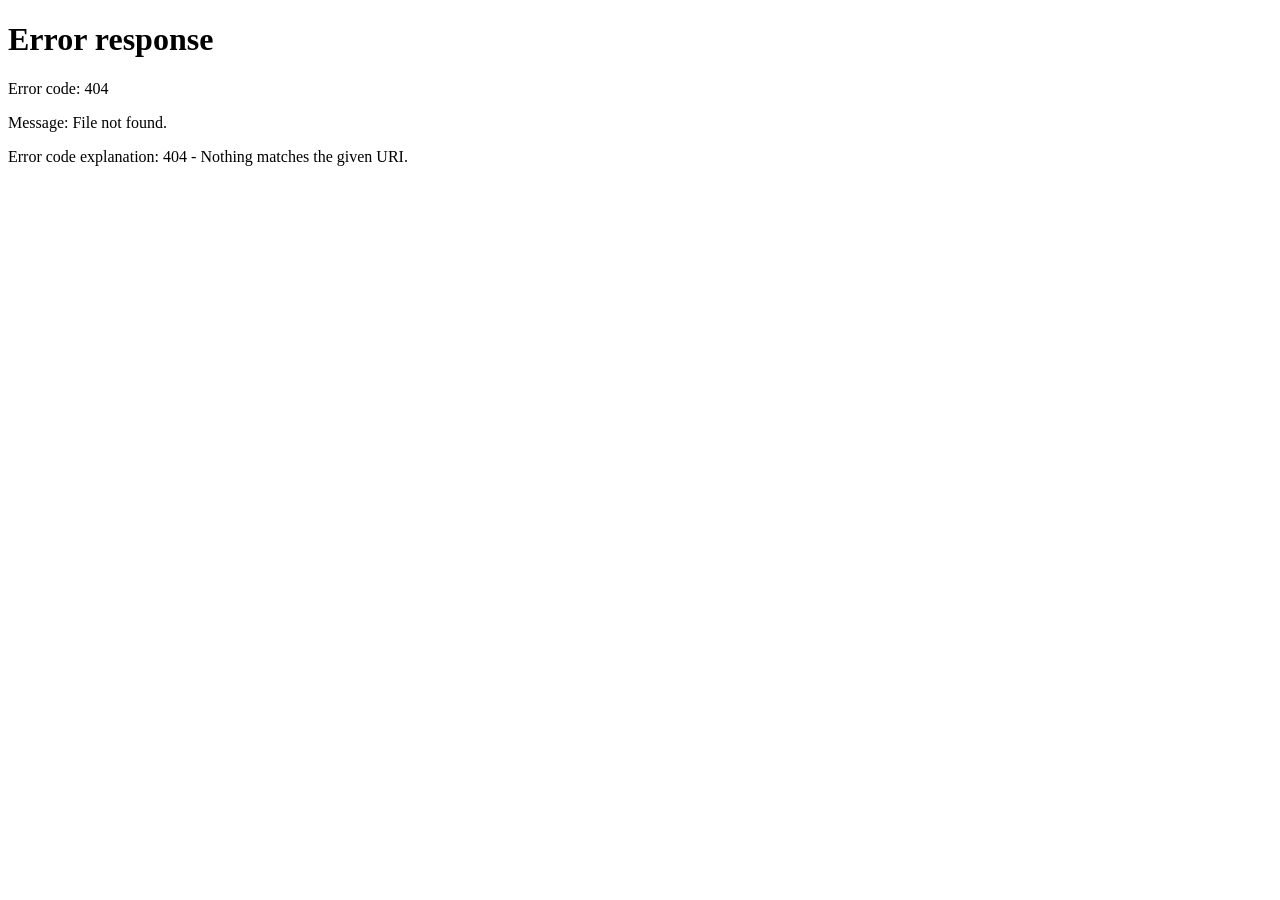
==== index.html @ 7739cdc0 "Add GitHub Pages entry page" ====
<!DOCTYPE html>
<html lang="en">
<head>
    <meta charset="UTF-8">
    <meta name="viewport" content="width=device-width, initial-scale=1.0">

    <title>OSSP B.O.O.M.</title>

    <meta http-equiv="refresh" content="0; url=login.html">
</head>
<body>
    <p>Loading OSSP B.O.O.M...</p>
</body>
</html>
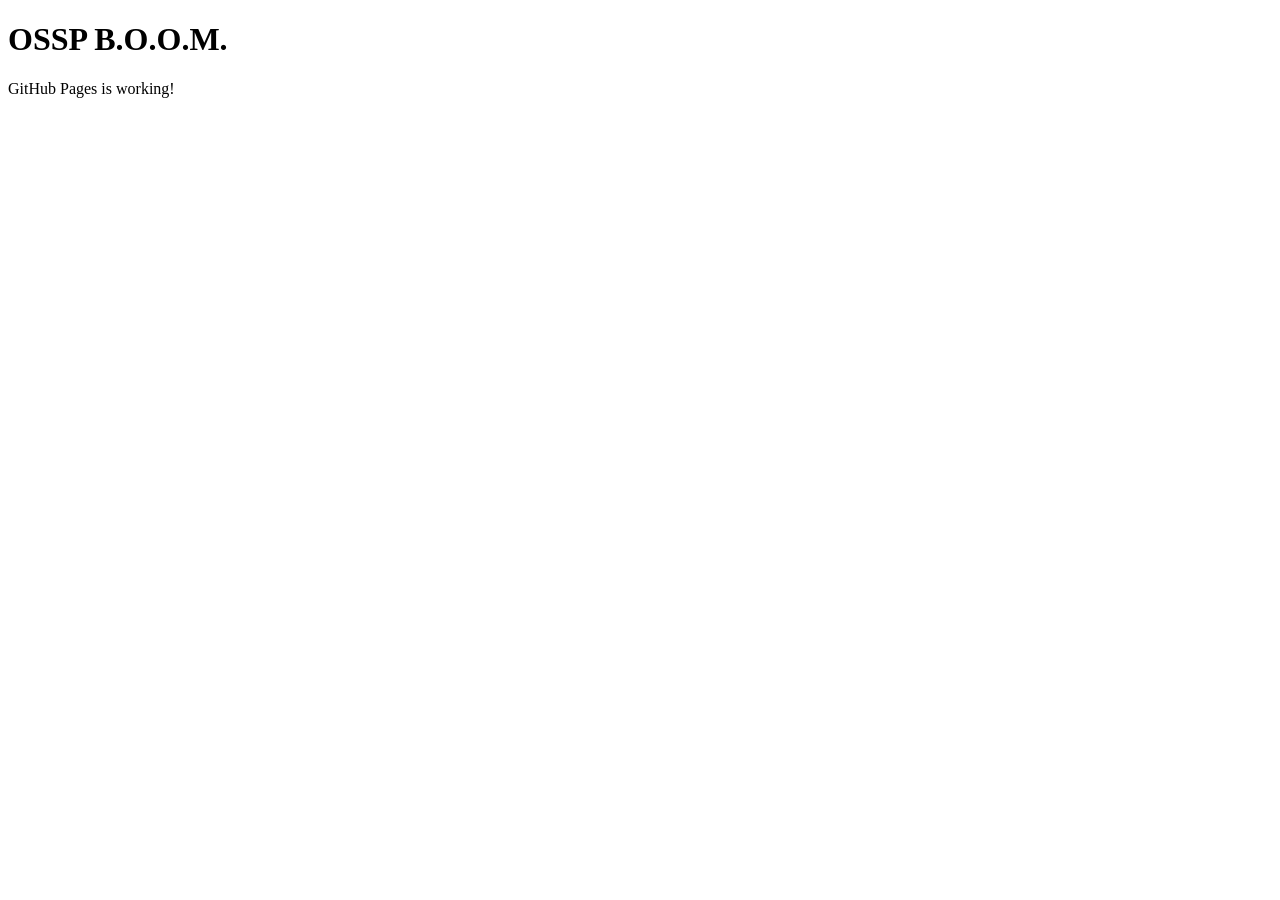
==== commit c4c07bb1: "Fix GitHub Pages entry page" ====
--- a/index.html
+++ b/index.html
@@ -3,12 +3,12 @@
 <head>
     <meta charset="UTF-8">
     <meta name="viewport" content="width=device-width, initial-scale=1.0">
-
     <title>OSSP B.O.O.M.</title>
-
-    <meta http-equiv="refresh" content="0; url=login.html">
 </head>
 <body>
-    <p>Loading OSSP B.O.O.M...</p>
+
+    <h1>OSSP B.O.O.M.</h1>
+    <p>GitHub Pages is working!</p>
+
 </body>
-</html>
+</html>
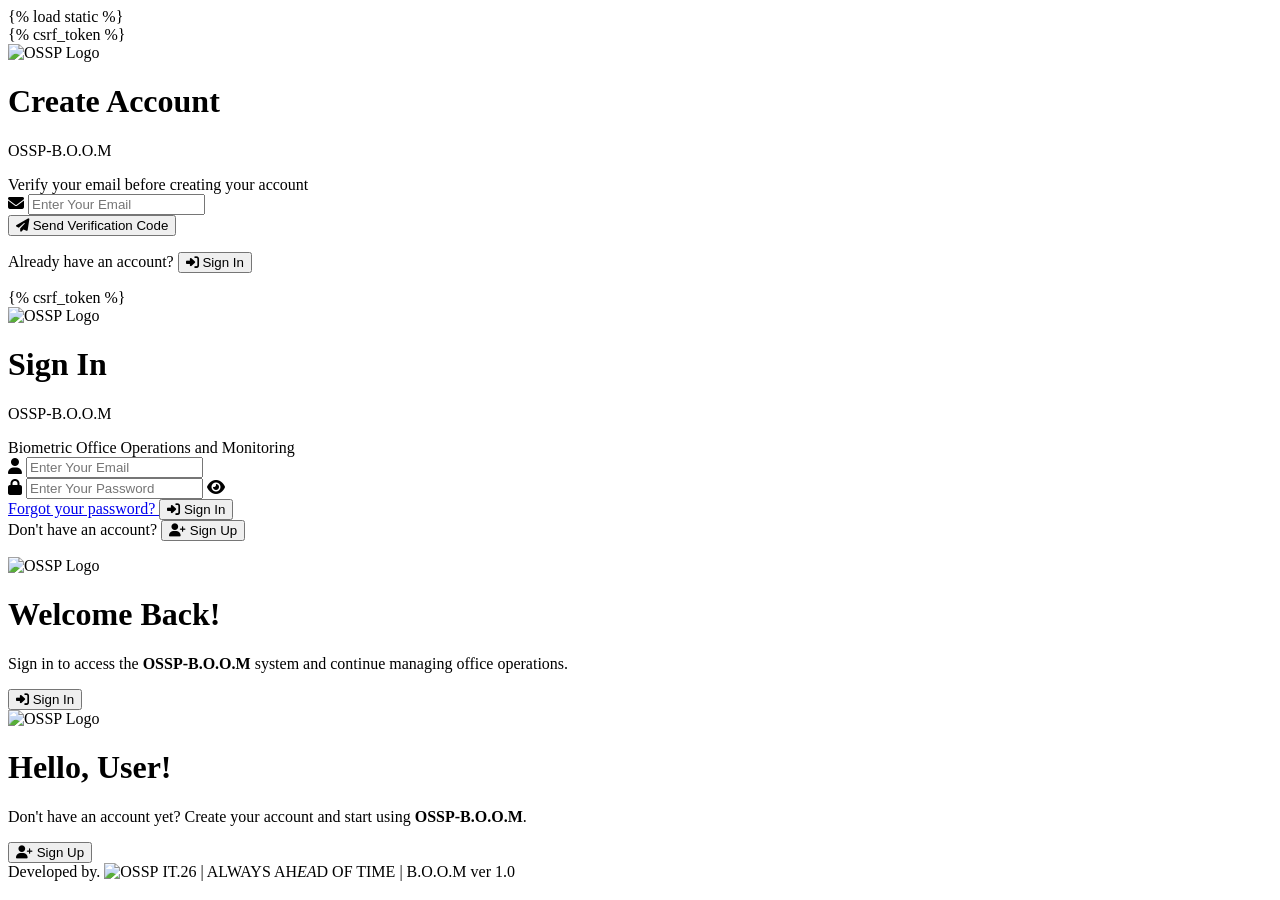
==== commit 922267d1: "Redirect GitHub Pages to login" ====
--- a/index.html
+++ b/index.html
@@ -3,12 +3,15 @@
 <head>
     <meta charset="UTF-8">
     <meta name="viewport" content="width=device-width, initial-scale=1.0">
+
     <title>OSSP B.O.O.M.</title>
 </head>
+
 <body>
 
-    <h1>OSSP B.O.O.M.</h1>
-    <p>GitHub Pages is working!</p>
+<script>
+    window.location.href = "osspboom/ui/templates/login.html";
+</script>
 
 </body>
 </html>
